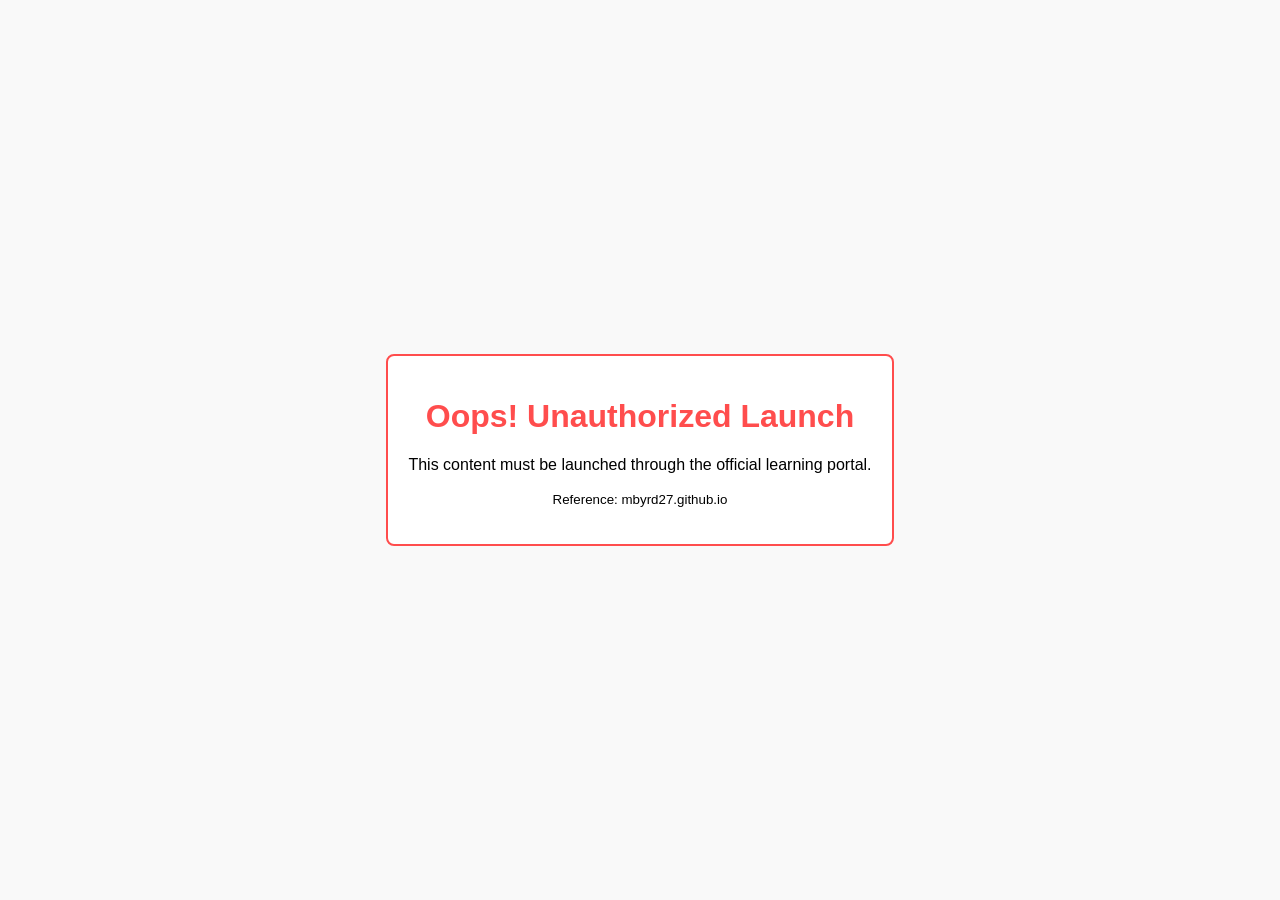
==== launch_check.html @ a6daee70 "Trying window.parent" ====
<!DOCTYPE html>
<html lang="en">
<head>
    <meta charset="UTF-8">
    <meta name="viewport" content="width=device-width, initial-scale=1.0">
    <title>Checking Permissions...</title>
    <style>
        body { font-family: sans-serif; display: flex; justify-content: center; align-items: center; height: 100vh; margin: 0; background: #f9f9f9; }
        .error-container { display: none; text-align: center; padding: 20px; border: 2px solid #ff4d4d; border-radius: 8px; background: #fff; }
        h1 { color: #ff4d4d; }
        #loading { color: #666; }
    </style>
</head>
<body>

    <div id="loading">Verifying launch source...</div>

    <div id="error-msg" class="error-container">
        <h1>Oops! Unauthorized Launch</h1>
        <p>This content must be launched through the official learning portal.</p>
        <p><small>Reference: mbyrd27.github.io</small></p>
    </div>

    <script>
        (function() {
    const authorizedDomains = [
        "mbyrd27.github.io",
        "demo.contentcontroller.com"
    ];
    
    const launcher = window.parent;
    const ref = document.referrer.toLowerCase();
    const isAuthorized = authorizedDomains.some(domain => ref.includes(domain.toLowerCase()));

    // Verify we are actually in an iframe as expected by the Lead-In page
    if (isAuthorized && launcher !== window) {
        document.getElementById('loading').style.display = 'none';
        
        window.concedeToLaunch = function () {
            try {
                // This triggers the Lead-In page to redirect to the course
                launcher.postMessage({ 'message': "Success" }, "*");
            } catch (err) {
                console.error("Failed to postMessage:", err);
            }
        };
        window.concedeToLaunch();
    } else {
        document.getElementById('loading').style.display = 'none';
        document.getElementById('error-msg').style.display = 'block';
    }
})();
    </script>
</body>
</html>
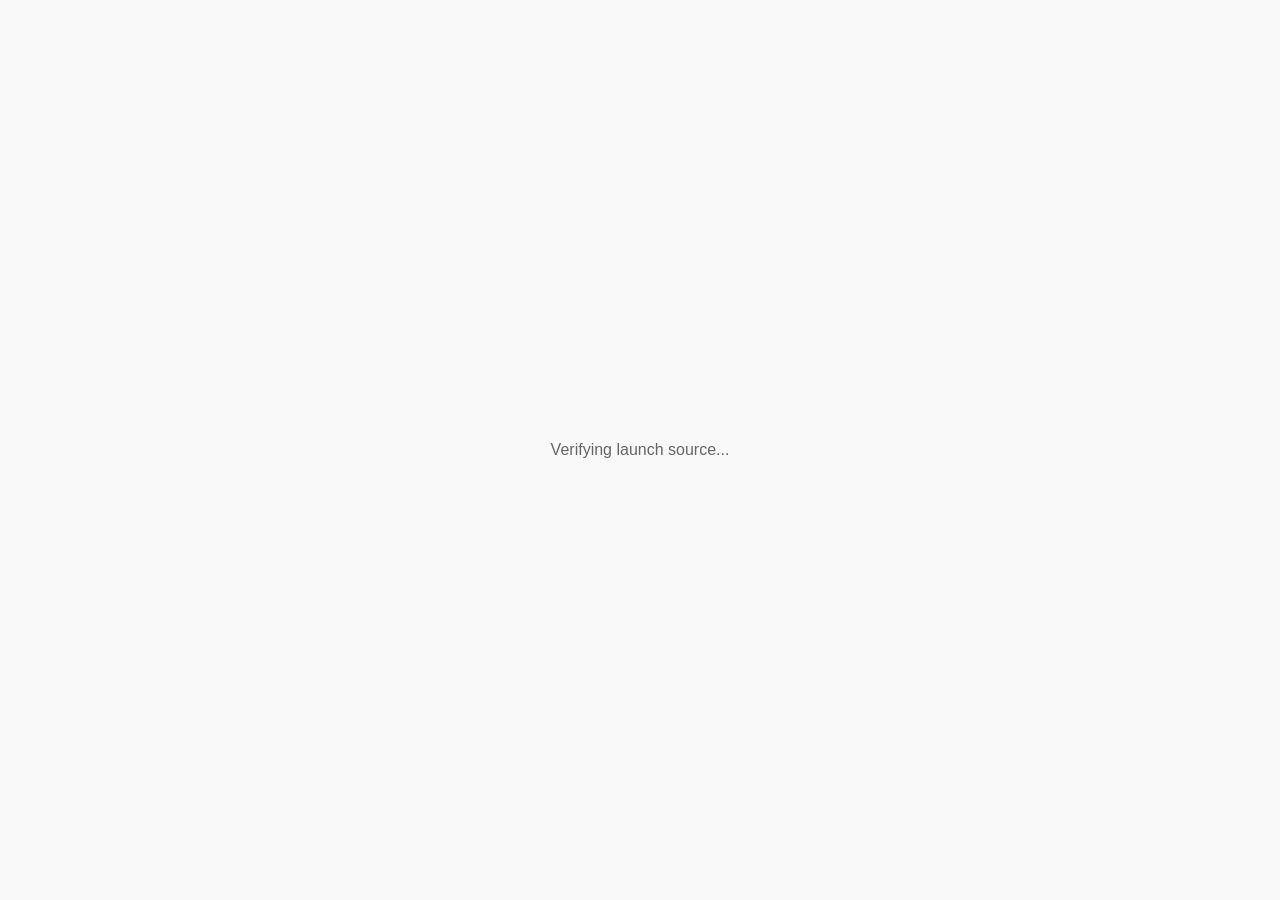
==== commit 1117f6ee: "Update launch_check.html" ====
--- a/launch_check.html
+++ b/launch_check.html
@@ -22,34 +22,60 @@
     </div>
 
     <script>
-        (function() {
-    const authorizedDomains = [
-        "mbyrd27.github.io",
-        "demo.contentcontroller.com"
-    ];
+        <script>
+(function() {
+    const errorMsg = document.getElementById('error-msg');
+    const loadingMsg = document.getElementById('loading');
+
+    function showOops() {
+        loadingMsg.style.display = 'none';
+        errorMsg.style.display = 'block';
+    }
+
+    // 1. Determine the depth of the window
+    // Scenario A (Portal): You -> Lead-In -> Portal (Depth is 2 levels deep)
+    // Scenario B (Copy/Paste): You -> Lead-In (Lead-In is the Top, Depth is 1 level deep)
     
-    const launcher = window.parent;
-    const ref = document.referrer.toLowerCase();
-    const isAuthorized = authorizedDomains.some(domain => ref.includes(domain.toLowerCase()));
+    let isInsidePortal = false;
 
-    // Verify we are actually in an iframe as expected by the Lead-In page
-    if (isAuthorized && launcher !== window) {
-        document.getElementById('loading').style.display = 'none';
+    try {
+        // We check if our parent is the absolute top window.
+        // In a copy/paste, the Lead-In page IS the top window, so this comparison works.
+        if (window.parent === window.top) {
+            
+            // If they are equal, we are only 1 level deep. 
+            // We must now check if we can actually READ the location of 'top'.
+            // In a Copy/Paste, we CAN read it because we share a domain with the Lead-In.
+            // In a Portal launch, we CANNOT read it because 'top' is the Portal.
+            const testIdentity = window.top.location.href;
+            
+            // If we reached this line, it's a Copy/Paste.
+            isInsidePortal = false;
+        } else {
+            // Our parent is NOT the top, meaning there is a Grandparent (The Portal).
+            isInsidePortal = true;
+        }
+    } catch (e) {
+        // If an error is thrown, it's because the browser blocked us from 
+        // comparing 'parent' to 'top' or reading 'href'.
+        // This ONLY happens when the domains are different (Legitimate Portal Launch).
+        isInsidePortal = true;
+    }
+
+    if (isInsidePortal) {
+        // SUCCESS: Hide loading and concede
+        loadingMsg.style.display = 'none';
         
-        window.concedeToLaunch = function () {
-            try {
-                // This triggers the Lead-In page to redirect to the course
-                launcher.postMessage({ 'message': "Success" }, "*");
-            } catch (err) {
-                console.error("Failed to postMessage:", err);
-            }
-        };
-        window.concedeToLaunch();
+        // This is the standard Content Controller handshake
+        // It uses the Lead-In page's existing listener to trigger the redirect
+        window.parent.postMessage({ 'message': "Success" }, "*");
+
     } else {
-        document.getElementById('loading').style.display = 'none';
-        document.getElementById('error-msg').style.display = 'block';
+        // FAILURE: Show the Unauthorized message
+        showOops();
     }
 })();
+</script>
     </script>
 </body>
 </html>
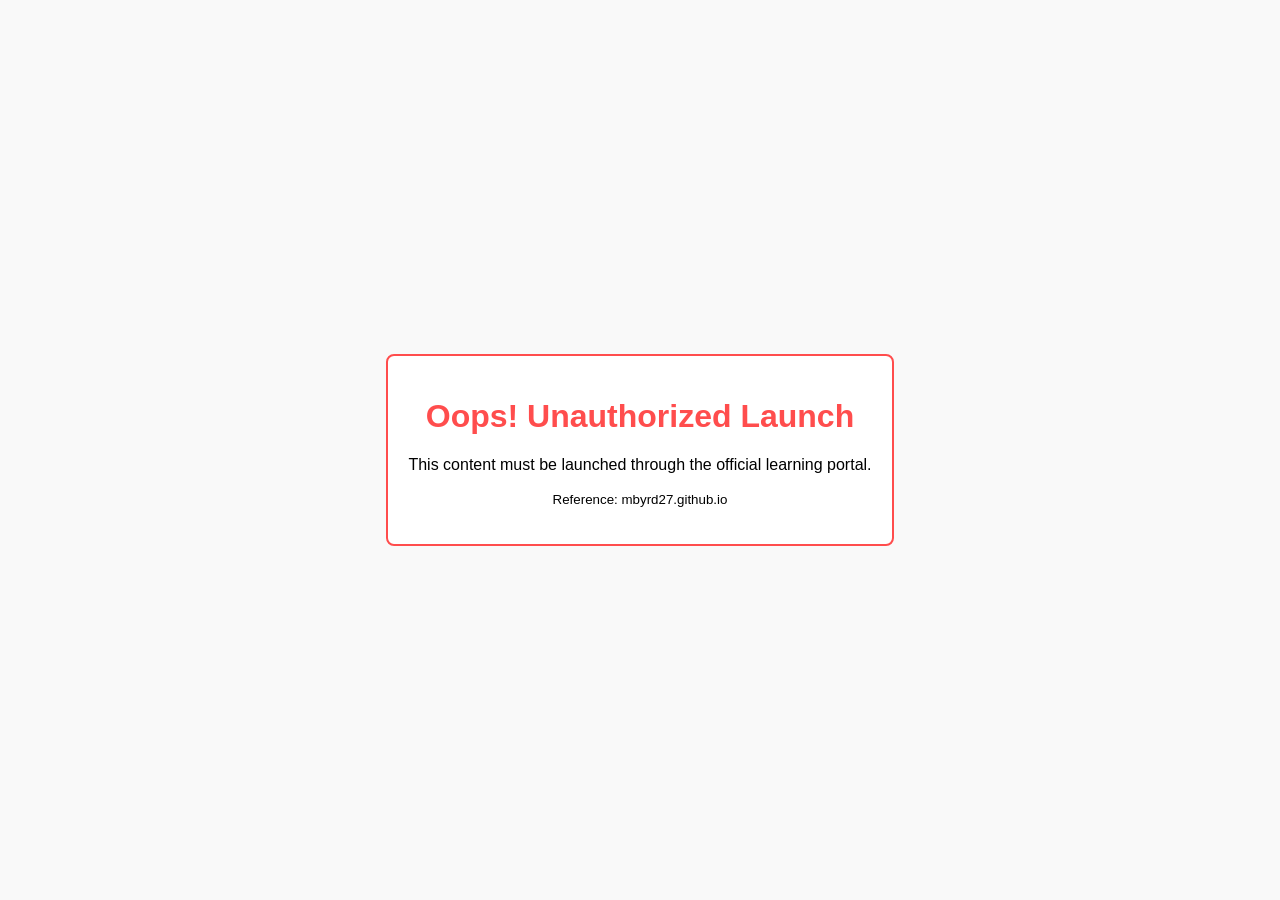
==== commit 49a818d7: "Update launch_check.html" ====
--- a/launch_check.html
+++ b/launch_check.html
@@ -22,8 +22,7 @@
     </div>
 
     <script>
-        <script>
-(function() {
+        (function() {
     const errorMsg = document.getElementById('error-msg');
     const loadingMsg = document.getElementById('loading');
 
@@ -32,50 +31,43 @@
         errorMsg.style.display = 'block';
     }
 
-    // 1. Determine the depth of the window
-    // Scenario A (Portal): You -> Lead-In -> Portal (Depth is 2 levels deep)
-    // Scenario B (Copy/Paste): You -> Lead-In (Lead-In is the Top, Depth is 1 level deep)
+    // A portal launch creates a specific nesting level:
+    // Portal (Top) -> Lead-In (Parent) -> launch_check (Self)
     
     let isInsidePortal = false;
 
-    try {
-        // We check if our parent is the absolute top window.
-        // In a copy/paste, the Lead-In page IS the top window, so this comparison works.
-        if (window.parent === window.top) {
-            
-            // If they are equal, we are only 1 level deep. 
-            // We must now check if we can actually READ the location of 'top'.
-            // In a Copy/Paste, we CAN read it because we share a domain with the Lead-In.
-            // In a Portal launch, we CANNOT read it because 'top' is the Portal.
-            const testIdentity = window.top.location.href;
-            
-            // If we reached this line, it's a Copy/Paste.
-            isInsidePortal = false;
-        } else {
-            // Our parent is NOT the top, meaning there is a Grandparent (The Portal).
+    // Method 1: Chrome/Safari Ancestor Origins (Most Reliable)
+    if (window.location.ancestorOrigins) {
+        // In a portal launch, there are 2 ancestors (Lead-In and Portal)
+        // In a copy/paste, there is only 1 (Lead-In)
+        if (window.location.ancestorOrigins.length >= 2) {
             isInsidePortal = true;
         }
-    } catch (e) {
-        // If an error is thrown, it's because the browser blocked us from 
-        // comparing 'parent' to 'top' or reading 'href'.
-        // This ONLY happens when the domains are different (Legitimate Portal Launch).
-        isInsidePortal = true;
+    } 
+    // Method 2: Generic Hierarchy Check (Firefox/Legacy)
+    else {
+        try {
+            // We check the "frames" count of the top window.
+            // If we are nested in the portal, we are one of many potential frames.
+            // Legitimate launch: window.parent (Lead-In) is NOT window.top (Portal)
+            if (window.parent !== window.top) {
+                isInsidePortal = true;
+            }
+        } catch (e) {
+            // If the browser blocks the comparison, it's because domains differ.
+            // This usually confirms a cross-domain portal is present.
+            isInsidePortal = true;
+        }
     }
 
     if (isInsidePortal) {
-        // SUCCESS: Hide loading and concede
         loadingMsg.style.display = 'none';
-        
-        // This is the standard Content Controller handshake
-        // It uses the Lead-In page's existing listener to trigger the redirect
+        // Send the "Success" message to the Lead-In parent to trigger the course
         window.parent.postMessage({ 'message': "Success" }, "*");
-
     } else {
-        // FAILURE: Show the Unauthorized message
         showOops();
     }
 })();
-</script>
     </script>
 </body>
 </html>
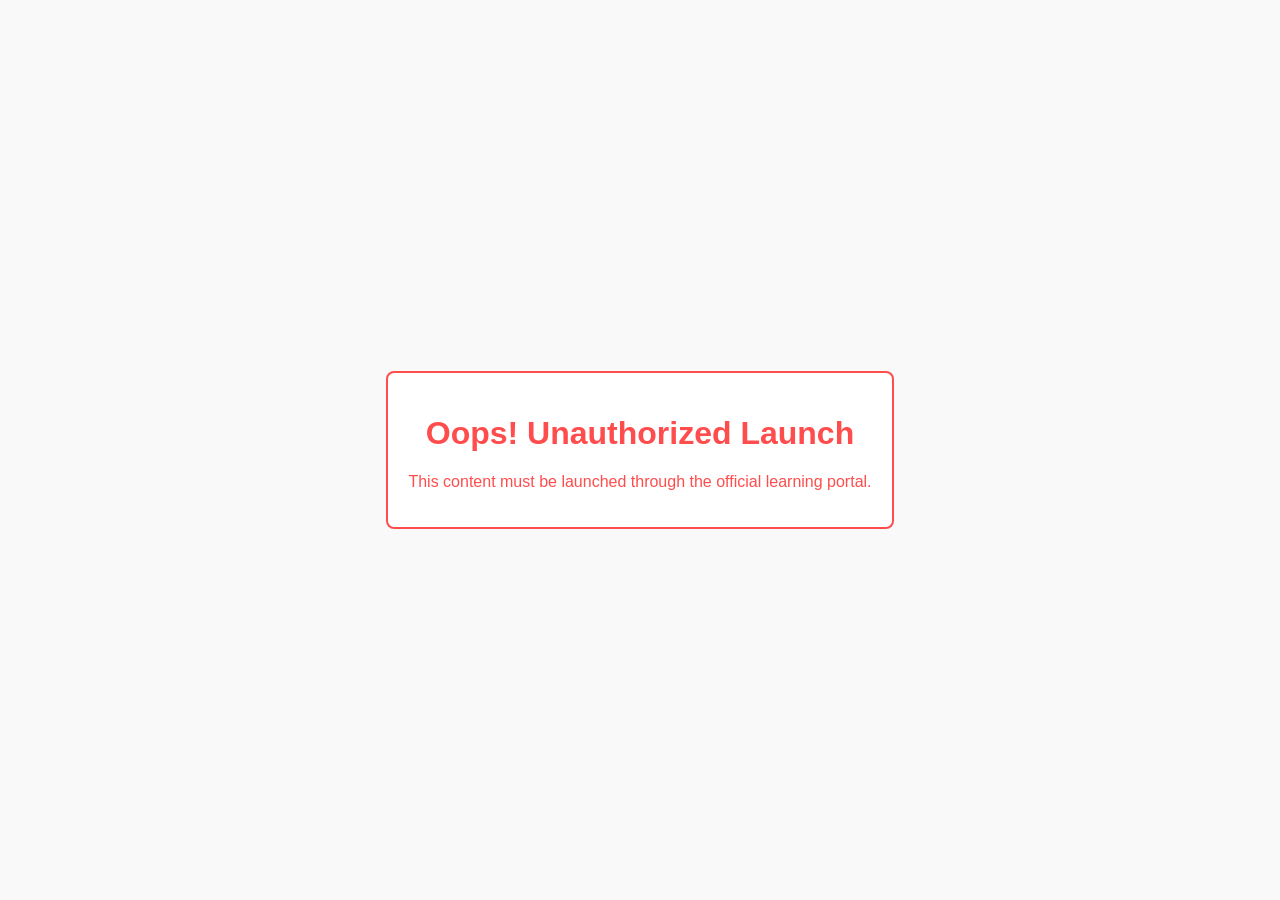
==== commit 62f916eb: "Update launch_check.html" ====
--- a/launch_check.html
+++ b/launch_check.html
@@ -2,72 +2,66 @@
 <html lang="en">
 <head>
     <meta charset="UTF-8">
-    <meta name="viewport" content="width=device-width, initial-scale=1.0">
-    <title>Checking Permissions...</title>
+    <title>Verifying Launch...</title>
     <style>
         body { font-family: sans-serif; display: flex; justify-content: center; align-items: center; height: 100vh; margin: 0; background: #f9f9f9; }
-        .error-container { display: none; text-align: center; padding: 20px; border: 2px solid #ff4d4d; border-radius: 8px; background: #fff; }
-        h1 { color: #ff4d4d; }
-        #loading { color: #666; }
+        /* Notice: Error is visible by default now */
+        #error-msg { display: block; text-align: center; padding: 20px; border: 2px solid #ff4d4d; border-radius: 8px; background: #fff; color: #ff4d4d; }
+        #loading { display: none; color: #666; }
     </style>
 </head>
 <body>
 
+    <div id="error-msg">
+        <h1>Oops! Unauthorized Launch</h1>
+        <p>This content must be launched through the official learning portal.</p>
+    </div>
+
     <div id="loading">Verifying launch source...</div>
 
-    <div id="error-msg" class="error-container">
-        <h1>Oops! Unauthorized Launch</h1>
-        <p>This content must be launched through the official learning portal.</p>
-        <p><small>Reference: mbyrd27.github.io</small></p>
-    </div>
+    <script>
+    (function() {
+        const errorMsg = document.getElementById('error-msg');
+        const loadingMsg = document.getElementById('loading');
 
-    <script>
-        (function() {
-    const errorMsg = document.getElementById('error-msg');
-    const loadingMsg = document.getElementById('loading');
+        // Logic to determine if we are nested: Portal -> Lead-In -> launch_check
+        let isInsidePortal = false;
 
-    function showOops() {
-        loadingMsg.style.display = 'none';
-        errorMsg.style.display = 'block';
-    }
-
-    // A portal launch creates a specific nesting level:
-    // Portal (Top) -> Lead-In (Parent) -> launch_check (Self)
-    
-    let isInsidePortal = false;
-
-    // Method 1: Chrome/Safari Ancestor Origins (Most Reliable)
-    if (window.location.ancestorOrigins) {
-        // In a portal launch, there are 2 ancestors (Lead-In and Portal)
-        // In a copy/paste, there is only 1 (Lead-In)
-        if (window.location.ancestorOrigins.length >= 2) {
+        try {
+            // Check for Ancestor Origins (Chrome/Safari)
+            if (window.location.ancestorOrigins) {
+                isInsidePortal = (window.location.ancestorOrigins.length >= 2);
+            } 
+            // Fallback (Firefox)
+            else {
+                // In a portal launch, this comparison triggers a SecurityError
+                // In a copy-paste, this is allowed and returns false.
+                isInsidePortal = (window.parent !== window.top);
+            }
+        } catch (e) {
+            // If the browser blocks the check, we are almost certainly cross-domain
+            // which in your setup means the Portal is present.
             isInsidePortal = true;
         }
-    } 
-    // Method 2: Generic Hierarchy Check (Firefox/Legacy)
-    else {
-        try {
-            // We check the "frames" count of the top window.
-            // If we are nested in the portal, we are one of many potential frames.
-            // Legitimate launch: window.parent (Lead-In) is NOT window.top (Portal)
-            if (window.parent !== window.top) {
-                isInsidePortal = true;
+
+        if (isInsidePortal) {
+            // SUCCESS: Switch UI to loading and send the handshake
+            errorMsg.style.display = 'none';
+            loadingMsg.style.display = 'block';
+            
+            try {
+                // Post "Success" to the Content Controller Lead-In parent
+                window.parent.postMessage({ 'message': "Success" }, "*");
+            } catch (err) {
+                // If message fails, revert to error
+                loadingMsg.style.display = 'none';
+                errorMsg.style.display = 'block';
             }
-        } catch (e) {
-            // If the browser blocks the comparison, it's because domains differ.
-            // This usually confirms a cross-domain portal is present.
-            isInsidePortal = true;
+        } else {
+            // FAILURE: Do nothing; the error message is already visible by default.
+            console.warn("Direct access detected. Launch blocked.");
         }
-    }
-
-    if (isInsidePortal) {
-        loadingMsg.style.display = 'none';
-        // Send the "Success" message to the Lead-In parent to trigger the course
-        window.parent.postMessage({ 'message': "Success" }, "*");
-    } else {
-        showOops();
-    }
-})();
+    })();
     </script>
 </body>
 </html>
